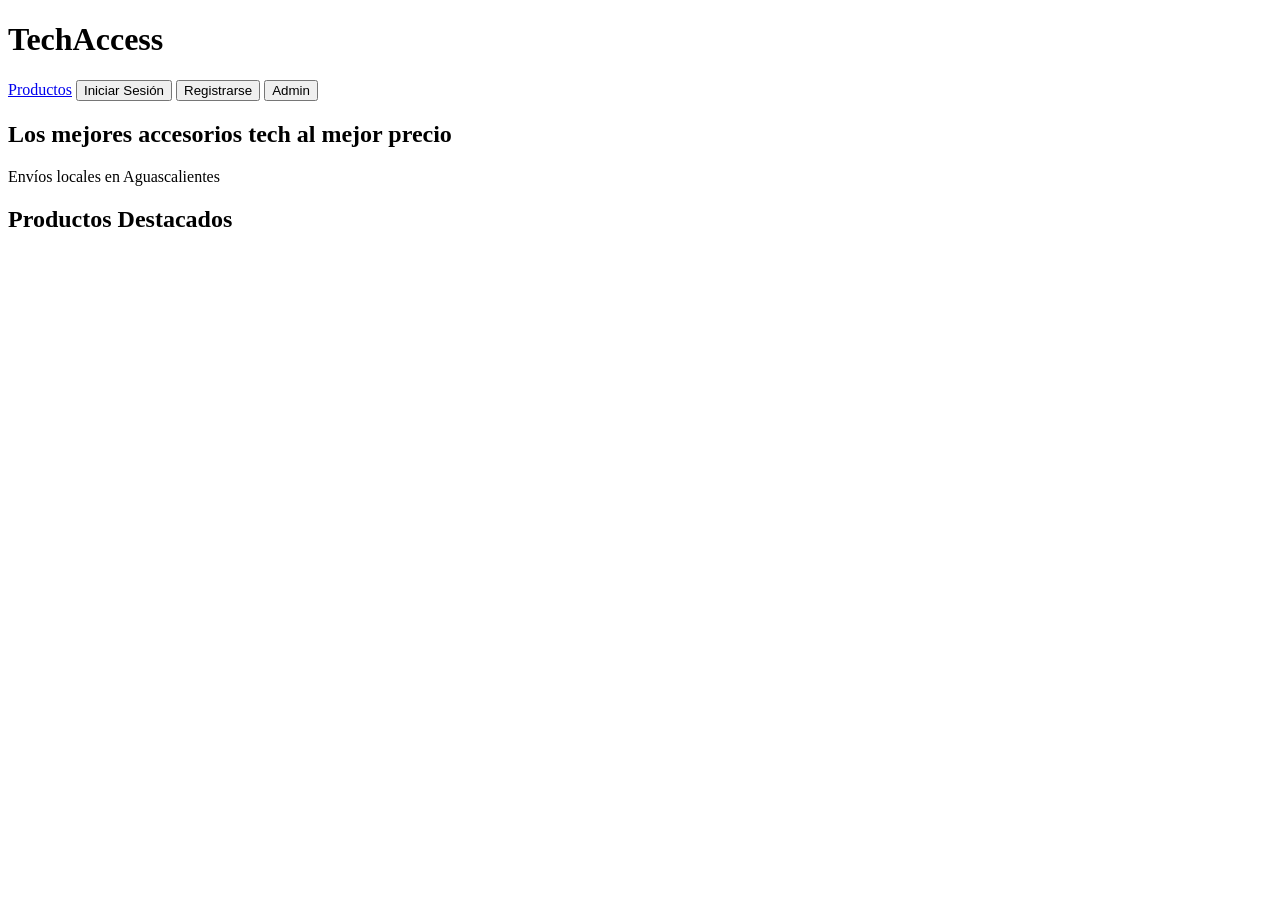
==== index.html @ 602673a5 "Initial commit - Versión completa de la tienda TechAccess" ====
<!DOCTYPE html>
<html lang="es">
<head>
  <meta charset="UTF-8">
  <meta name="viewport" content="width=device-width, initial-scale=1.0">
  <title>TechAccess - Tecnología y Accesorios</title>
  <link rel="stylesheet" href="css/style.css">
</head>
<body>
  <header>
    <h1>TechAccess</h1>
    <nav>
      <a href="productos.html">Productos</a>
      <button onclick="location.href='login.html'">Iniciar Sesión</button>
      <button onclick="location.href='registro.html'">Registrarse</button>
      <button onclick="location.href='admin-login.html'">Admin</button>
    </nav>
  </header>

  <section class="hero">
    <div>
      <h2>Los mejores accesorios tech al mejor precio</h2>
      <p>Envíos locales en Aguascalientes</p>
    </div>
  </section>

  <div class="container">
    <h2>Productos Destacados</h2>
    <div class="product-grid" id="destacados"></div>
  </div>

  <script src="js/app.js"></script>
  <script>
    function mostrarDestacados() {
      const productos = obtenerProductos().slice(0, 4);
      const container = document.getElementById('destacados');
      container.innerHTML = '';
      
      productos.forEach(p => {
        container.innerHTML += `
          <div class="product-card">
            <img src="${p.img}" alt="${p.nombre}">
            <h3>${p.nombre}</h3>
            <p class="precio">$${p.precio.toLocaleString('es-MX')}</p>
            <button onclick="alert('✅ ${p.nombre} agregado al carrito (demo)')">Agregar al carrito</button>
          </div>
        `;
      });
    }
    mostrarDestacados();
  </script>
</body>
</html>
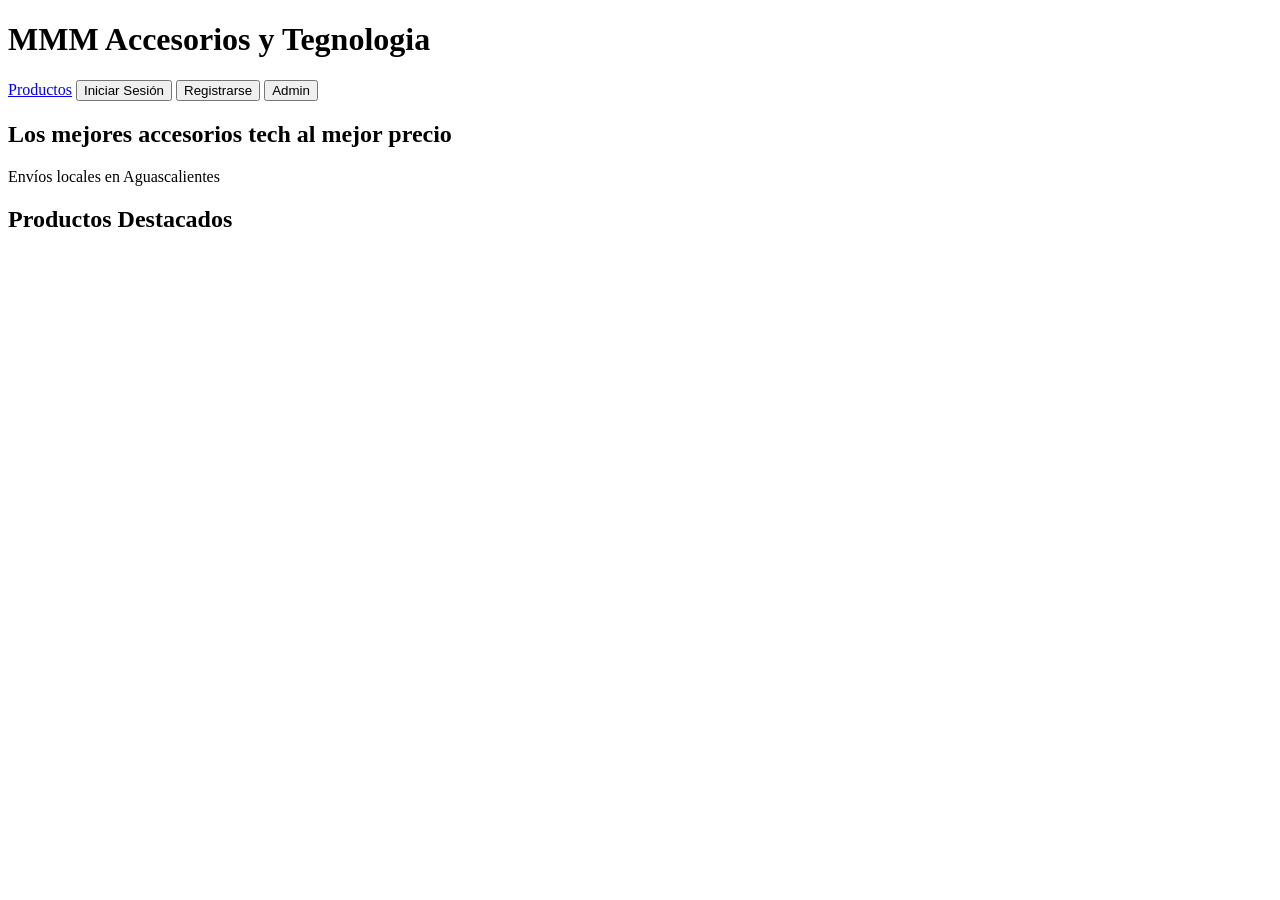
==== commit 2bd4f878: "feat: actualizar textos de la página principal y productos" ====
--- a/index.html
+++ b/index.html
@@ -3,12 +3,12 @@
 <head>
   <meta charset="UTF-8">
   <meta name="viewport" content="width=device-width, initial-scale=1.0">
-  <title>TechAccess - Tecnología y Accesorios</title>
+  <title>MMM Accesorios y Tecnologia </title>
   <link rel="stylesheet" href="css/style.css">
 </head>
 <body>
   <header>
-    <h1>TechAccess</h1>
+    <h1>MMM Accesorios y Tegnologia </h1>
     <nav>
       <a href="productos.html">Productos</a>
       <button onclick="location.href='login.html'">Iniciar Sesión</button>
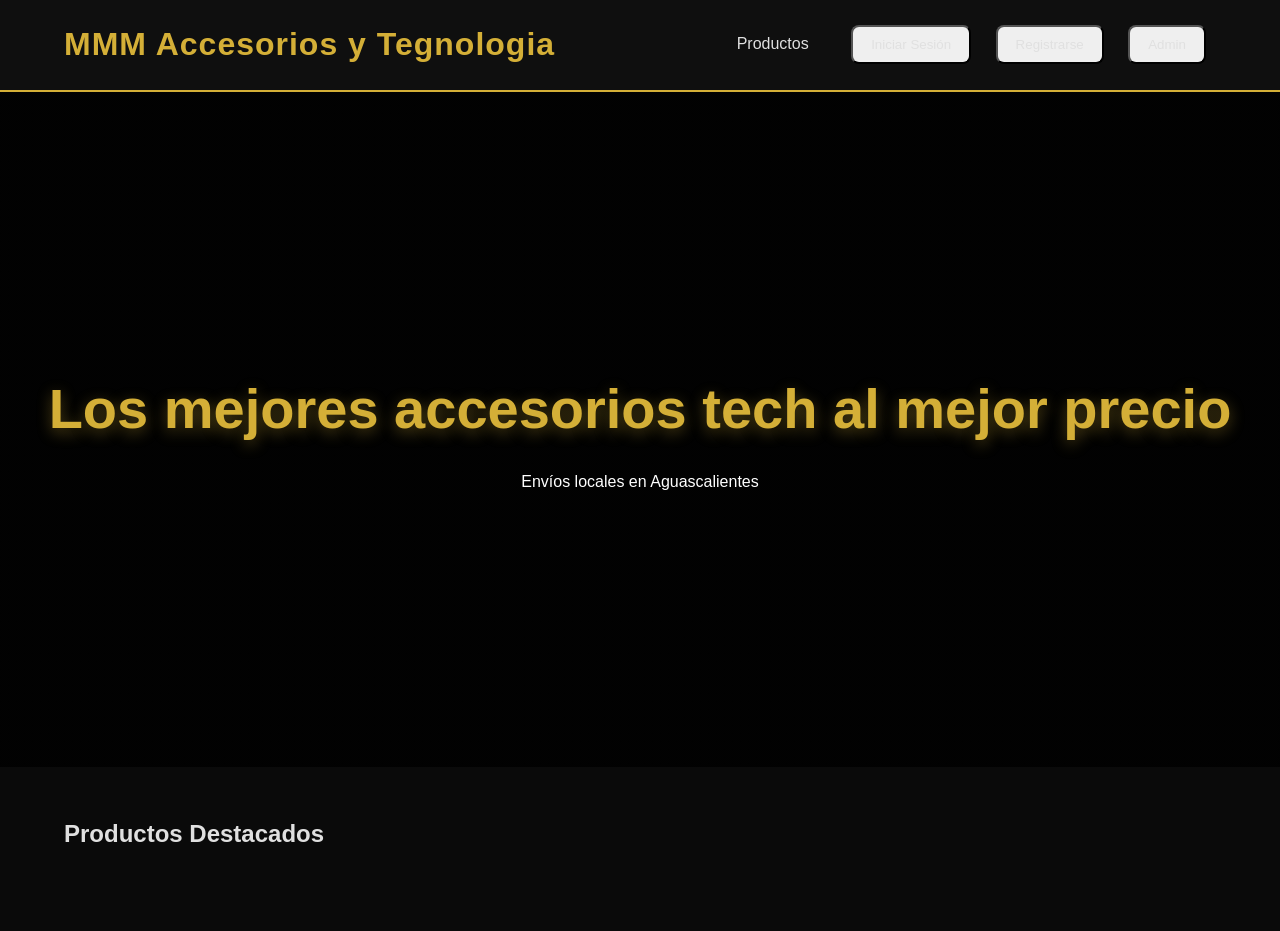
==== commit dd4ac3d6: "feat: actualizar textos de la página principal y productos" ====
--- a/index.html
+++ b/index.html
@@ -4,7 +4,7 @@
   <meta charset="UTF-8">
   <meta name="viewport" content="width=device-width, initial-scale=1.0">
   <title>MMM Accesorios y Tecnologia </title>
-  <link rel="stylesheet" href="css/style.css">
+  <link rel="stylesheet" href="CSS/style.css">
 </head>
 <body>
   <header>
--- a/CSS/style.css
+++ b/CSS/style.css
@@ -0,0 +1,210 @@
+* {
+    margin: 0;
+    padding: 0;
+    box-sizing: border-box;
+}
+
+body {
+    font-family: 'Segoe UI', 'Arial', sans-serif;
+    background: #0a0a0a;
+    color: #e0e0e0;
+    line-height: 1.6;
+}
+
+header {
+    background: #0f0f0f;
+    border-bottom: 2px solid #d4af37;
+    padding: 1.2rem 5%;
+    display: flex;
+    justify-content: space-between;
+    align-items: center;
+    position: sticky;
+    top: 0;
+    z-index: 100;
+}
+
+header h1 {
+    color: #d4af37;
+    font-size: 2rem;
+    font-weight: 700;
+    letter-spacing: 1px;
+}
+
+nav a, nav button {
+    color: #e0e0e0;
+    text-decoration: none;
+    margin: 0 10px;
+    padding: 10px 18px;
+    border-radius: 8px;
+    transition: all 0.3s;
+    font-weight: 500;
+}
+
+nav a:hover, nav button:hover {
+    background: #d4af37;
+    color: #0a0a0a;
+    transform: translateY(-2px);
+}
+
+/* Hero Section */
+.hero {
+    background: linear-gradient(rgba(0,0,0,0.85), rgba(0,0,0,0.85)), 
+                url('https://source.unsplash.com/random/1600x900/?technology') center/cover no-repeat;
+    height: 75vh;
+    display: flex;
+    align-items: center;
+    justify-content: center;
+    text-align: center;
+    color: white;
+}
+
+.hero h2 {
+    font-size: 3.5rem;
+    color: #d4af37;
+    text-shadow: 0 4px 15px rgba(212, 175, 55, 0.4);
+    margin-bottom: 15px;
+}
+
+/* Contenedor principal */
+.container {
+    max-width: 1300px;
+    margin: 0 auto;
+    padding: 3rem 5%;
+}
+
+/* Tarjetas de productos */
+.product-grid {
+    display: grid;
+    grid-template-columns: repeat(auto-fill, minmax(300px, 1fr));
+    gap: 30px;
+    margin-top: 30px;
+}
+
+.product-card {
+    background: #121212;
+    border-radius: 16px;
+    overflow: hidden;
+    box-shadow: 0 8px 25px rgba(0, 0, 0, 0.6);
+    transition: all 0.4s ease;
+    border: 1px solid #333;
+}
+
+.product-card:hover {
+    transform: translateY(-15px);
+    box-shadow: 0 15px 35px rgba(212, 175, 55, 0.2);
+    border-color: #d4af37;
+}
+
+.product-card img {
+    width: 100%;
+    height: 240px;
+    object-fit: cover;
+    transition: 0.4s;
+}
+
+.product-card:hover img {
+    transform: scale(1.08);
+}
+
+.product-card h3 {
+    padding: 18px 18px 8px;
+    font-size: 1.25rem;
+    color: #ffffff;
+}
+
+.product-card .precio {
+    padding: 0 18px 18px;
+    font-size: 1.7rem;
+    color: #d4af37;
+    font-weight: 700;
+}
+
+.product-card button {
+    width: 100%;
+    padding: 16px;
+    background: #d4af37;
+    color: #0a0a0a;
+    font-weight: bold;
+    font-size: 1.05rem;
+    border: none;
+    cursor: pointer;
+    transition: 0.3s;
+}
+
+.product-card button:hover {
+    background: #f0d070;
+    transform: scale(1.03);
+}
+
+/* Formularios (Login y Registro) */
+.login-container {
+    max-width: 420px;
+    margin: 100px auto;
+    background: #121212;
+    padding: 45px 35px;
+    border-radius: 16px;
+    box-shadow: 0 10px 40px rgba(212, 175, 55, 0.15);
+    border: 1px solid #333;
+}
+
+.login-container h2 {
+    color: #d4af37;
+    text-align: center;
+    margin-bottom: 25px;
+    font-size: 2rem;
+}
+
+input {
+    width: 100%;
+    padding: 14px 16px;
+    margin: 12px 0;
+    background: #1e1e1e;
+    border: 1px solid #444;
+    border-radius: 8px;
+    color: white;
+    font-size: 1rem;
+}
+
+input:focus {
+    outline: none;
+    border-color: #d4af37;
+    box-shadow: 0 0 0 3px rgba(212, 175, 55, 0.2);
+}
+
+button[type="submit"] {
+    width: 100%;
+    padding: 16px;
+    background: #d4af37;
+    color: #0a0a0a;
+    font-weight: bold;
+    font-size: 1.1rem;
+    border: none;
+    border-radius: 8px;
+    cursor: pointer;
+    margin-top: 10px;
+    transition: 0.3s;
+}
+
+button[type="submit"]:hover {
+    background: #f0d070;
+}
+
+/* Botón de Cerrar Sesión */
+.logout-btn {
+    background: #c0392b !important;
+    color: white !important;
+}
+
+.logout-btn:hover {
+    background: #e74c3c !important;
+}
+
+/* Responsivo */
+@media (max-width: 768px) {
+    .hero h2 {
+        font-size: 2.5rem;
+    }
+    .product-grid {
+        grid-template-columns: repeat(auto-fill, minmax(250px, 1fr));
+    }
+}
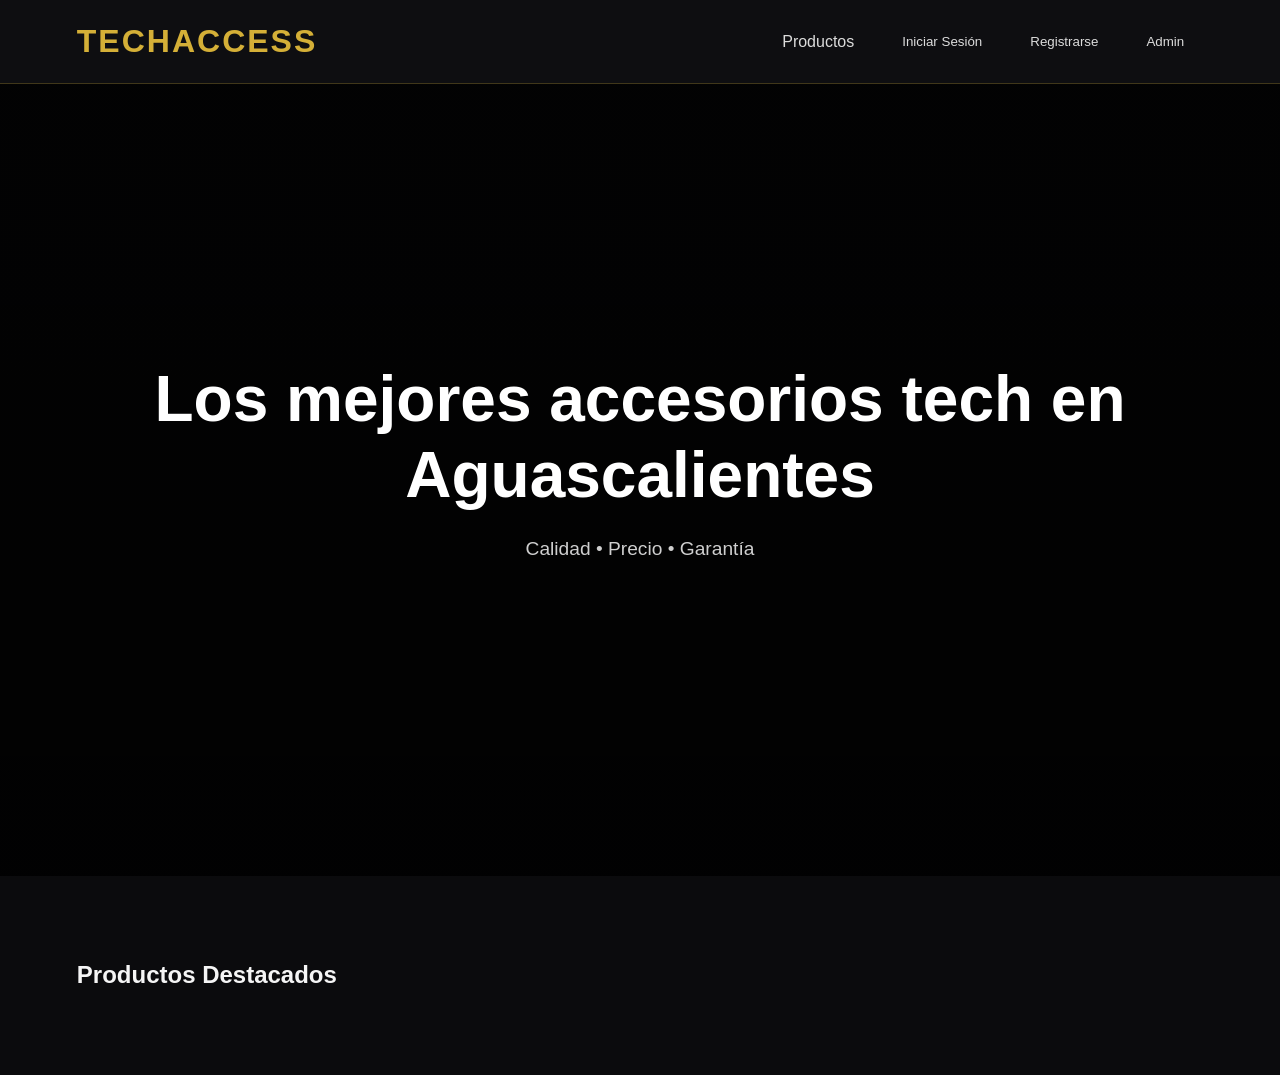
==== commit 7efcffff: "ajustes generales" ====
--- a/index.html
+++ b/index.html
@@ -3,12 +3,12 @@
 <head>
   <meta charset="UTF-8">
   <meta name="viewport" content="width=device-width, initial-scale=1.0">
-  <title>MMM Accesorios y Tecnologia </title>
+  <title>MMM Tecnología y Accesorios</title>
   <link rel="stylesheet" href="CSS/style.css">
 </head>
 <body>
   <header>
-    <h1>MMM Accesorios y Tegnologia </h1>
+    <h1>TechAccess</h1>
     <nav>
       <a href="productos.html">Productos</a>
       <button onclick="location.href='login.html'">Iniciar Sesión</button>
@@ -19,8 +19,8 @@
 
   <section class="hero">
     <div>
-      <h2>Los mejores accesorios tech al mejor precio</h2>
-      <p>Envíos locales en Aguascalientes</p>
+      <h2>Los mejores accesorios tech en Aguascalientes</h2>
+      <p>Calidad • Precio • Garantía</p>
     </div>
   </section>
 
@@ -32,21 +32,30 @@
   <script src="js/app.js"></script>
   <script>
     function mostrarDestacados() {
-      const productos = obtenerProductos().slice(0, 4);
+      const productos = obtenerProductos().slice(0, 6);
       const container = document.getElementById('destacados');
       container.innerHTML = '';
-      
+
       productos.forEach(p => {
         container.innerHTML += `
           <div class="product-card">
             <img src="${p.img}" alt="${p.nombre}">
             <h3>${p.nombre}</h3>
             <p class="precio">$${p.precio.toLocaleString('es-MX')}</p>
-            <button onclick="alert('✅ ${p.nombre} agregado al carrito (demo)')">Agregar al carrito</button>
+            <p style="padding:0 18px 10px; font-size:0.9rem; color:#bbb; min-height:60px;">
+              ${p.descripcion ? p.descripcion.substring(0, 80) + '...' : ''}
+            </p>
+            <button onclick="agregarAlCarrito(${p.id})">Agregar al carrito</button>
           </div>
         `;
       });
     }
+
+    function agregarAlCarrito(id) {
+      alert("✅ Producto agregado al carrito (Funcionalidad completa próximamente)");
+    }
+
+    // Cargar productos al iniciar
     mostrarDestacados();
   </script>
 </body>
--- a/CSS/style.css
+++ b/CSS/style.css
@@ -1,3 +1,4 @@
+/* ===== RESET ===== */
 * {
     margin: 0;
     padding: 0;
@@ -5,206 +6,304 @@
 }
 
 body {
-    font-family: 'Segoe UI', 'Arial', sans-serif;
-    background: #0a0a0a;
-    color: #e0e0e0;
+    font-family: 'Poppins', 'Segoe UI', sans-serif;
+    background: #0b0b0d;
+    color: #f5f5f5;
     line-height: 1.6;
 }
 
+/* ===== HEADER ===== */
 header {
-    background: #0f0f0f;
-    border-bottom: 2px solid #d4af37;
-    padding: 1.2rem 5%;
+    background: rgba(15, 15, 18, 0.95);
+    backdrop-filter: blur(12px);
+    border-bottom: 1px solid rgba(212, 175, 55, 0.25);
+    padding: 1rem 6%;
     display: flex;
     justify-content: space-between;
     align-items: center;
     position: sticky;
     top: 0;
-    z-index: 100;
+    z-index: 1000;
 }
 
 header h1 {
     color: #d4af37;
     font-size: 2rem;
     font-weight: 700;
-    letter-spacing: 1px;
-}
-
-nav a, nav button {
-    color: #e0e0e0;
-    text-decoration: none;
-    margin: 0 10px;
-    padding: 10px 18px;
-    border-radius: 8px;
-    transition: all 0.3s;
-    font-weight: 500;
-}
-
-nav a:hover, nav button:hover {
-    background: #d4af37;
-    color: #0a0a0a;
-    transform: translateY(-2px);
-}
-
-/* Hero Section */
-.hero {
-    background: linear-gradient(rgba(0,0,0,0.85), rgba(0,0,0,0.85)), 
-                url('https://source.unsplash.com/random/1600x900/?technology') center/cover no-repeat;
-    height: 75vh;
+    letter-spacing: 2px;
+    text-transform: uppercase;
+}
+
+/* ===== NAV ===== */
+nav {
     display: flex;
     align-items: center;
+    gap: 10px;
+}
+
+nav a,
+nav button {
+    color: #dcdcdc;
+    text-decoration: none;
+    padding: 10px 18px;
+    border-radius: 10px;
+    border: 1px solid transparent;
+    background: transparent;
+    font-weight: 500;
+    transition: all 0.3s ease;
+    cursor: pointer;
+}
+
+nav a:hover,
+nav button:hover {
+    border-color: #d4af37;
+    background: rgba(212, 175, 55, 0.08);
+    color: #d4af37;
+}
+
+/* ===== HERO ===== */
+.hero {
+    height: 88vh;
+    display: flex;
     justify-content: center;
+    align-items: center;
     text-align: center;
-    color: white;
+    padding: 0 20px;
+
+    background:
+        linear-gradient(rgba(0,0,0,0.78), rgba(0,0,0,0.88)),
+        url('https://images.unsplash.com/photo-1518770660439-4636190af475?q=80&w=1600&auto=format&fit=crop')
+        center/cover no-repeat;
+}
+
+.hero-content {
+    max-width: 850px;
 }
 
 .hero h2 {
-    font-size: 3.5rem;
-    color: #d4af37;
-    text-shadow: 0 4px 15px rgba(212, 175, 55, 0.4);
-    margin-bottom: 15px;
-}
-
-/* Contenedor principal */
+    font-size: 4rem;
+    color: #ffffff;
+    margin-bottom: 20px;
+    line-height: 1.2;
+    font-weight: 700;
+}
+
+.hero span {
+    color: #d4af37;
+}
+
+.hero p {
+    font-size: 1.2rem;
+    color: #cfcfcf;
+    margin-bottom: 35px;
+}
+
+/* ===== BOTONES ===== */
+.hero .btn {
+    display: inline-block;
+    padding: 15px 35px;
+    background: #d4af37;
+    color: #0b0b0d;
+    border-radius: 12px;
+    text-decoration: none;
+    font-weight: 700;
+    transition: 0.3s ease;
+}
+
+.hero .btn:hover {
+    background: #f0d070;
+    transform: translateY(-4px);
+    box-shadow: 0 10px 25px rgba(212, 175, 55, 0.25);
+}
+
+/* ===== CONTENEDOR ===== */
 .container {
-    max-width: 1300px;
-    margin: 0 auto;
-    padding: 3rem 5%;
-}
-
-/* Tarjetas de productos */
+    max-width: 1350px;
+    margin: auto;
+    padding: 80px 6%;
+}
+
+.section-title {
+    font-size: 2.2rem;
+    margin-bottom: 10px;
+    color: #ffffff;
+}
+
+.section-subtitle {
+    color: #a0a0a0;
+    margin-bottom: 40px;
+}
+
+/* ===== GRID ===== */
 .product-grid {
     display: grid;
-    grid-template-columns: repeat(auto-fill, minmax(300px, 1fr));
+    grid-template-columns: repeat(auto-fit, minmax(290px, 1fr));
     gap: 30px;
-    margin-top: 30px;
-}
-
+}
+
+/* ===== CARD ===== */
 .product-card {
-    background: #121212;
-    border-radius: 16px;
+    background: linear-gradient(145deg, #121216, #18181d);
+    border: 1px solid rgba(255,255,255,0.06);
+    border-radius: 20px;
     overflow: hidden;
-    box-shadow: 0 8px 25px rgba(0, 0, 0, 0.6);
-    transition: all 0.4s ease;
-    border: 1px solid #333;
+    transition: all 0.35s ease;
+    position: relative;
 }
 
 .product-card:hover {
-    transform: translateY(-15px);
-    box-shadow: 0 15px 35px rgba(212, 175, 55, 0.2);
-    border-color: #d4af37;
+    transform: translateY(-10px);
+    border-color: rgba(212, 175, 55, 0.35);
+    box-shadow: 0 20px 40px rgba(0,0,0,0.45);
 }
 
 .product-card img {
     width: 100%;
-    height: 240px;
+    height: 260px;
     object-fit: cover;
-    transition: 0.4s;
+    transition: transform 0.5s ease;
 }
 
 .product-card:hover img {
-    transform: scale(1.08);
+    transform: scale(1.05);
+}
+
+.product-info {
+    padding: 24px;
 }
 
 .product-card h3 {
-    padding: 18px 18px 8px;
-    font-size: 1.25rem;
+    font-size: 1.3rem;
+    margin-bottom: 10px;
+    color: #fff;
+}
+
+.product-card p {
+    color: #b0b0b0;
+    font-size: 0.95rem;
+    margin-bottom: 20px;
+}
+
+.product-card .precio {
+    font-size: 1.8rem;
+    color: #d4af37;
+    font-weight: 700;
+    margin-bottom: 20px;
+}
+
+.product-card button {
+    width: 100%;
+    padding: 14px;
+    border: none;
+    border-radius: 12px;
+    background: #d4af37;
+    color: #0b0b0d;
+    font-weight: 700;
+    font-size: 1rem;
+    cursor: pointer;
+    transition: all 0.3s ease;
+}
+
+.product-card button:hover {
+    background: #f5d76e;
+    transform: scale(1.02);
+}
+
+/* ===== LOGIN ===== */
+.login-container {
+    width: 100%;
+    max-width: 430px;
+    margin: 80px auto;
+    background: #141418;
+    padding: 45px;
+    border-radius: 20px;
+    border: 1px solid rgba(255,255,255,0.08);
+    box-shadow: 0 20px 45px rgba(0,0,0,0.45);
+}
+
+.login-container h2 {
+    text-align: center;
+    margin-bottom: 30px;
     color: #ffffff;
-}
-
-.product-card .precio {
-    padding: 0 18px 18px;
-    font-size: 1.7rem;
-    color: #d4af37;
-    font-weight: 700;
-}
-
-.product-card button {
-    width: 100%;
-    padding: 16px;
-    background: #d4af37;
-    color: #0a0a0a;
-    font-weight: bold;
-    font-size: 1.05rem;
-    border: none;
-    cursor: pointer;
-    transition: 0.3s;
-}
-
-.product-card button:hover {
-    background: #f0d070;
-    transform: scale(1.03);
-}
-
-/* Formularios (Login y Registro) */
-.login-container {
-    max-width: 420px;
-    margin: 100px auto;
-    background: #121212;
-    padding: 45px 35px;
-    border-radius: 16px;
-    box-shadow: 0 10px 40px rgba(212, 175, 55, 0.15);
-    border: 1px solid #333;
-}
-
-.login-container h2 {
-    color: #d4af37;
-    text-align: center;
-    margin-bottom: 25px;
     font-size: 2rem;
 }
 
+.login-container span {
+    color: #d4af37;
+}
+
 input {
     width: 100%;
-    padding: 14px 16px;
-    margin: 12px 0;
-    background: #1e1e1e;
-    border: 1px solid #444;
-    border-radius: 8px;
+    padding: 15px;
+    margin-bottom: 18px;
+    border-radius: 12px;
+    border: 1px solid #2d2d33;
+    background: #0f1013;
     color: white;
     font-size: 1rem;
+    transition: 0.3s;
 }
 
 input:focus {
     outline: none;
     border-color: #d4af37;
-    box-shadow: 0 0 0 3px rgba(212, 175, 55, 0.2);
+    box-shadow: 0 0 0 4px rgba(212, 175, 55, 0.15);
 }
 
 button[type="submit"] {
     width: 100%;
-    padding: 16px;
+    padding: 15px;
+    border: none;
+    border-radius: 12px;
     background: #d4af37;
-    color: #0a0a0a;
-    font-weight: bold;
-    font-size: 1.1rem;
-    border: none;
-    border-radius: 8px;
+    color: #0b0b0d;
+    font-weight: 700;
+    font-size: 1rem;
     cursor: pointer;
-    margin-top: 10px;
     transition: 0.3s;
 }
 
 button[type="submit"]:hover {
-    background: #f0d070;
-}
-
-/* Botón de Cerrar Sesión */
+    background: #f5d76e;
+}
+
+/* ===== LOGOUT ===== */
 .logout-btn {
-    background: #c0392b !important;
+    background: #b33939 !important;
     color: white !important;
 }
 
 .logout-btn:hover {
-    background: #e74c3c !important;
-}
-
-/* Responsivo */
+    background: #e55039 !important;
+}
+
+/* ===== FOOTER ===== */
+footer {
+    background: #0f0f12;
+    border-top: 1px solid rgba(255,255,255,0.06);
+    padding: 30px;
+    text-align: center;
+    color: #888;
+    margin-top: 60px;
+}
+
+/* ===== RESPONSIVE ===== */
 @media (max-width: 768px) {
+
+    header {
+        flex-direction: column;
+        gap: 15px;
+    }
+
     .hero h2 {
-        font-size: 2.5rem;
+        font-size: 2.6rem;
     }
-    .product-grid {
-        grid-template-columns: repeat(auto-fill, minmax(250px, 1fr));
+
+    .hero p {
+        font-size: 1rem;
+    }
+
+    .container {
+        padding: 60px 5%;
     }
 }
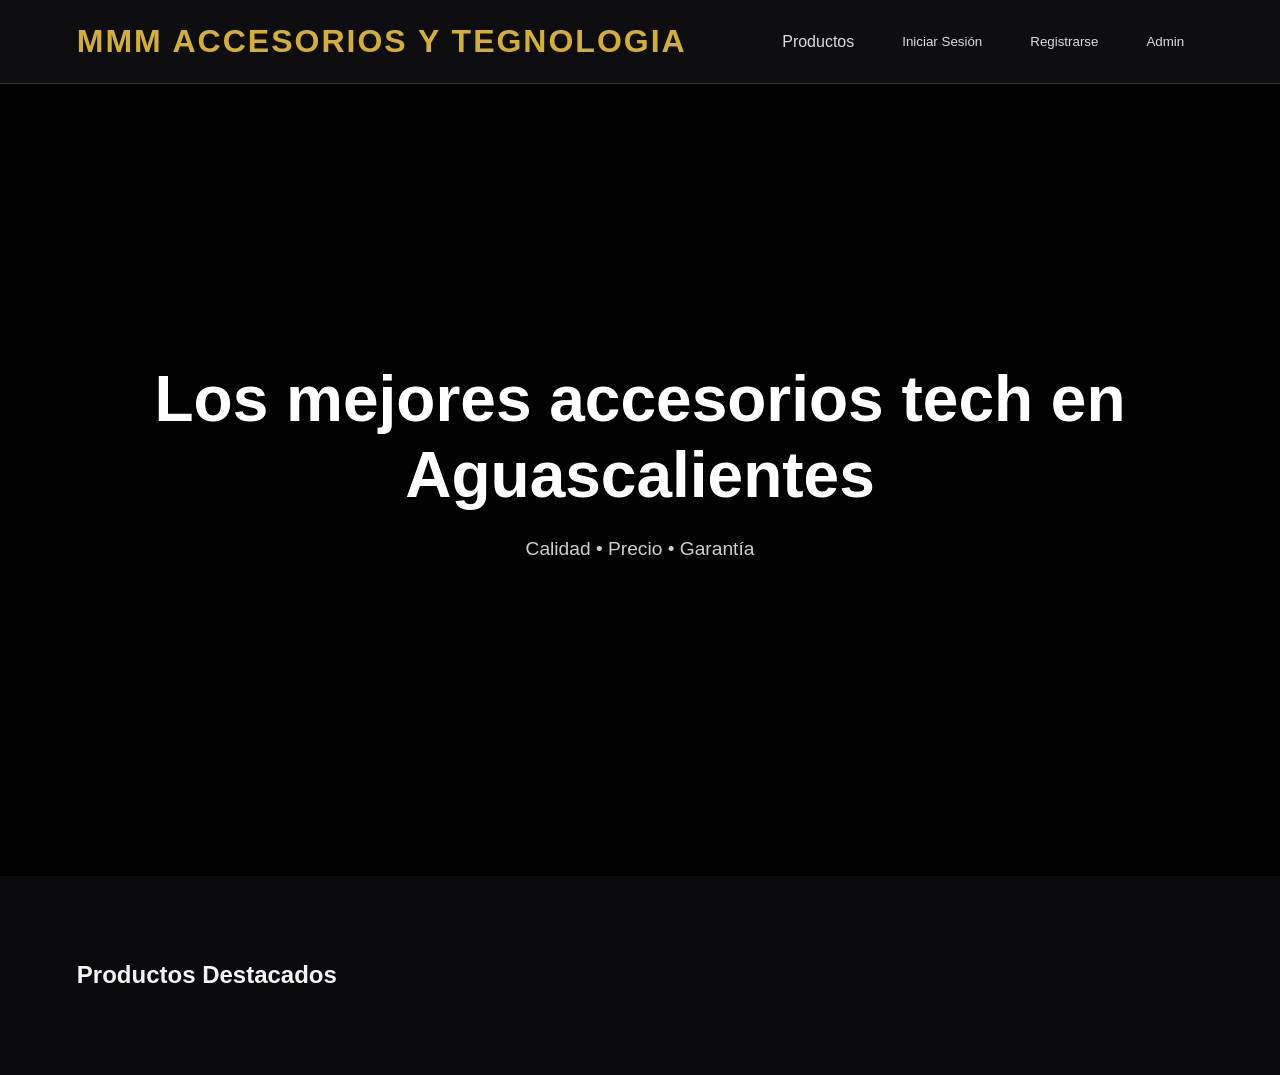
==== commit 4a63a06a: "texto cambio" ====
--- a/index.html
+++ b/index.html
@@ -8,7 +8,7 @@
 </head>
 <body>
   <header>
-    <h1>TechAccess</h1>
+    <h1>MMM Accesorios y Tegnologia</h1>
     <nav>
       <a href="productos.html">Productos</a>
       <button onclick="location.href='login.html'">Iniciar Sesión</button>
